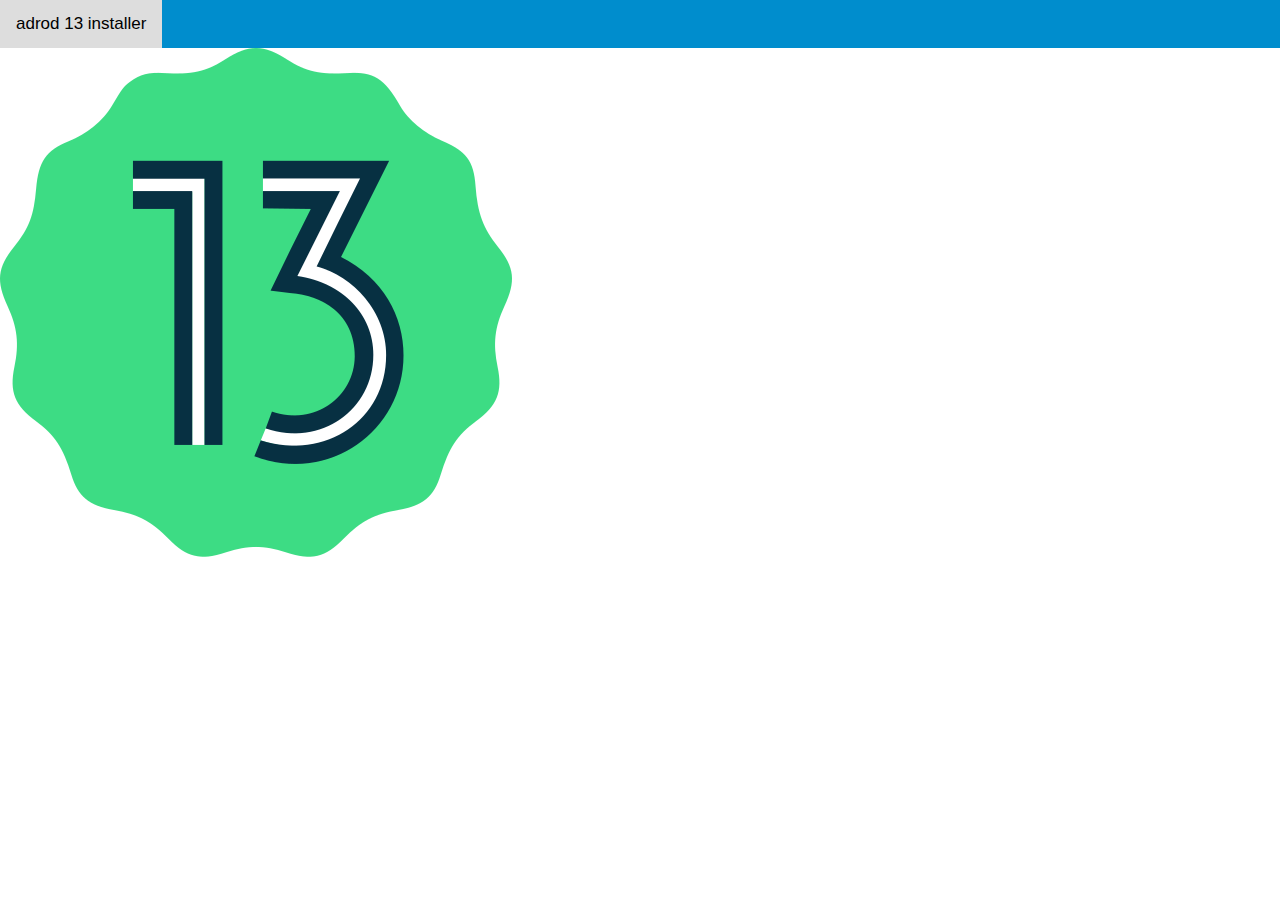
==== index.html @ 12c6165e "Update index.html" ====
<!DOCTYPE html>
<html_lang="ru">
<html>
<head>
<meta charset="utf-8">
<meta name="viewport" content="width=device-width, initial-scale=1">
<title>adrod 13 installer</title>
<style>
body {
  margin: 0;
  font-family: Arial, Helvetica, sans-serif;
}

.topnav {
  overflow: hidden;
  background-color: #008DCD;
}

.topnav a {
  float: left;
  color: #f2f2f2;
  text-align: center;
  padding: 14px 16px;
  text-decoration: none;
  font-size: 17px;
}

.topnav a:hover {
  background-color: #ddd;
  color: black;
}

.topnav a.active {
  background-color: #7289da;
  color: white;
}
</style>
</head>
<body>

<div class="topnav">
  <a href="index">adrod 13 installer</a>
</div>

<div style="padding-left:16px">
</div>
<img src="adrod.png">
</body>
</html>
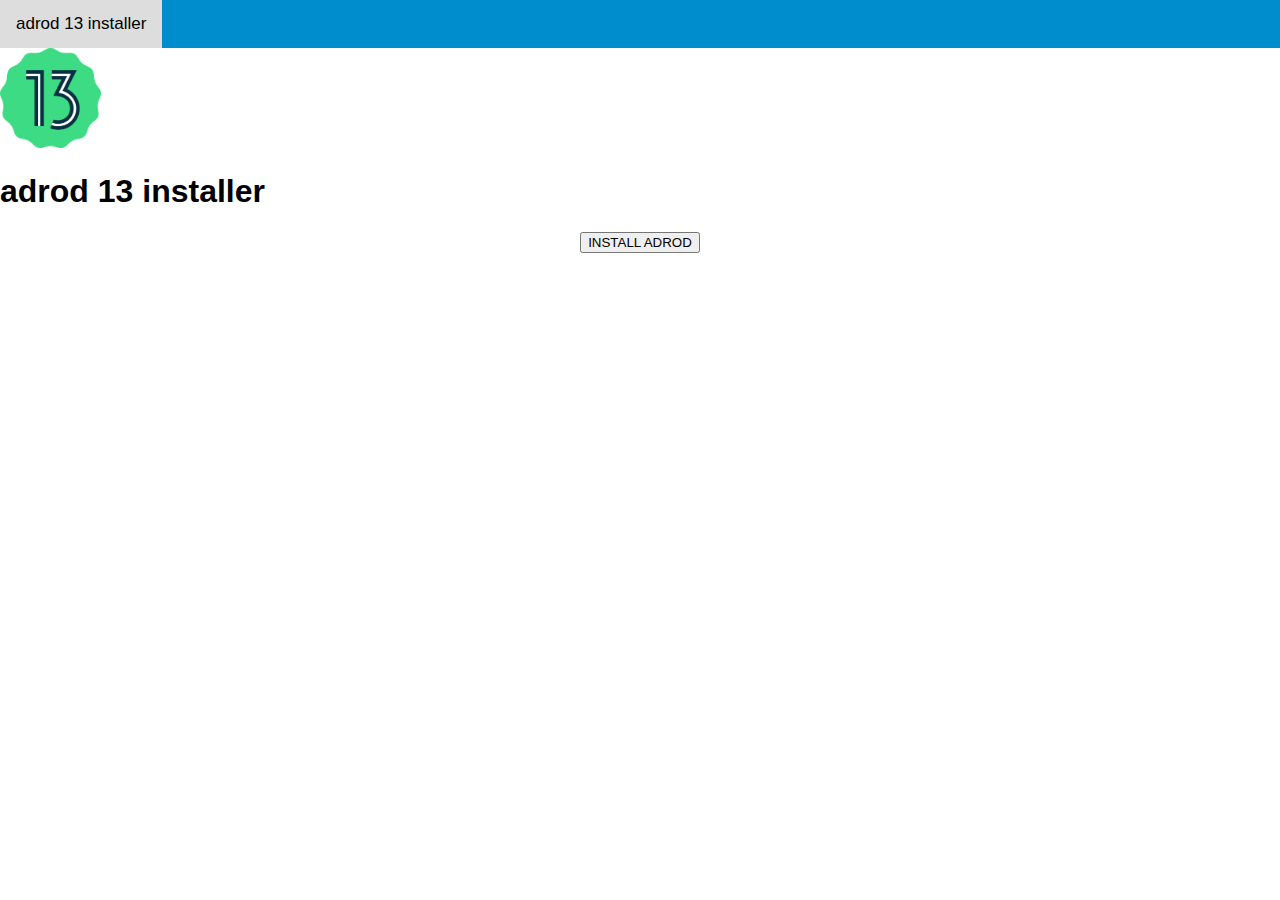
==== commit 4f1b2fa1: "Update index.html" ====
--- a/index.html
+++ b/index.html
@@ -44,6 +44,8 @@
 
 <div style="padding-left:16px">
 </div>
-<img src="adrod.png">
+<img src="adrod.png" wight=200 height=100>
+<h1>adrod 13 installer</h1>
+<p style="text-align: center"><button>INSTALL ADROD</button
 </body>
 </html>
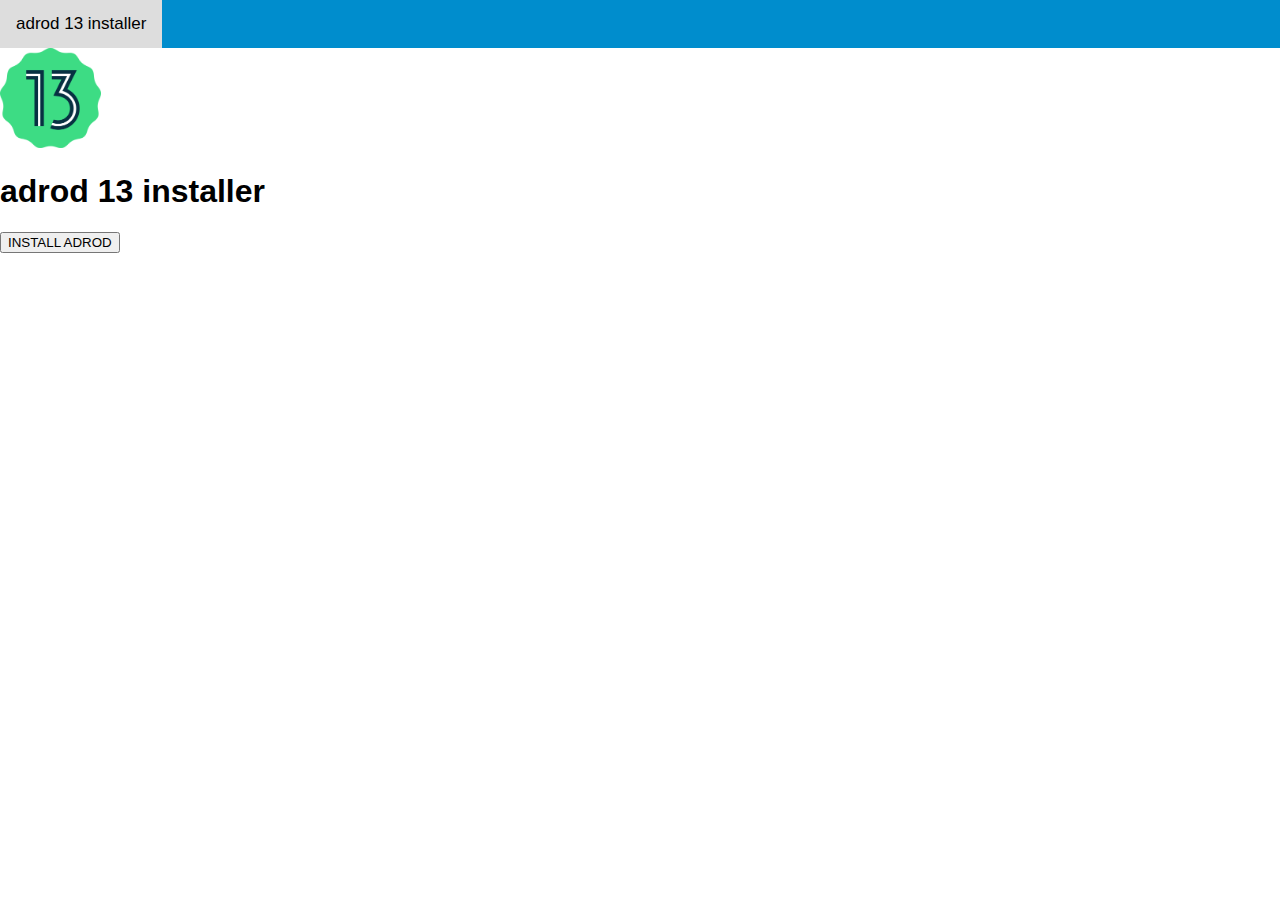
==== commit 2d87946d: "Update index.html" ====
--- a/index.html
+++ b/index.html
@@ -44,8 +44,8 @@
 
 <div style="padding-left:16px">
 </div>
-<img src="adrod.png" wight=200 height=100>
+<img src="adrod.png" wight=500 height=100>
 <h1>adrod 13 installer</h1>
-<p style="text-align: center"><button>INSTALL ADROD</button
+<button>INSTALL ADROD</button>
 </body>
 </html>
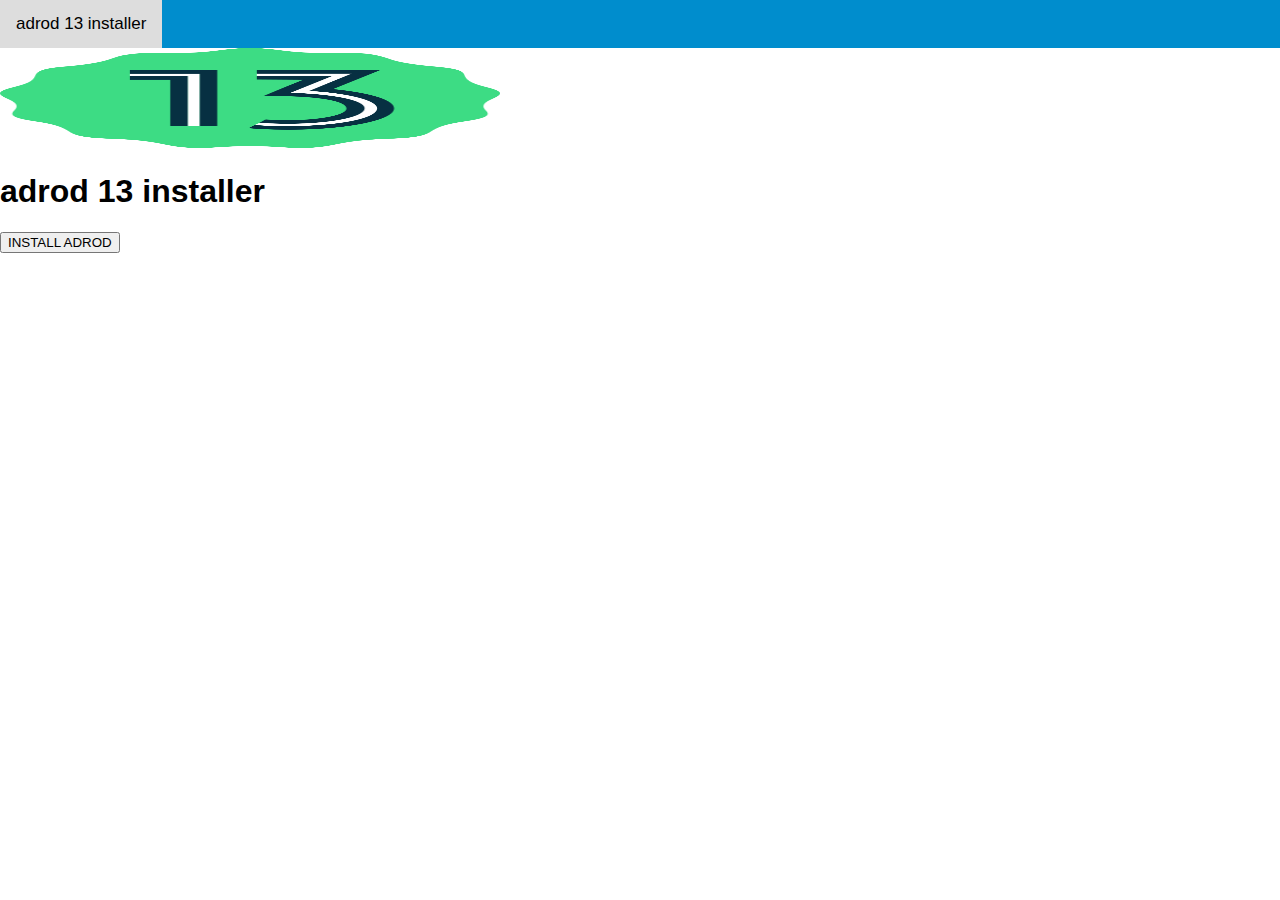
==== commit bb764e9a: "Update index.html" ====
--- a/index.html
+++ b/index.html
@@ -44,7 +44,7 @@
 
 <div style="padding-left:16px">
 </div>
-<img src="adrod.png" wight=500 height=100>
+<img src="adrod.png" width=500 height=100>
 <h1>adrod 13 installer</h1>
 <button>INSTALL ADROD</button>
 </body>
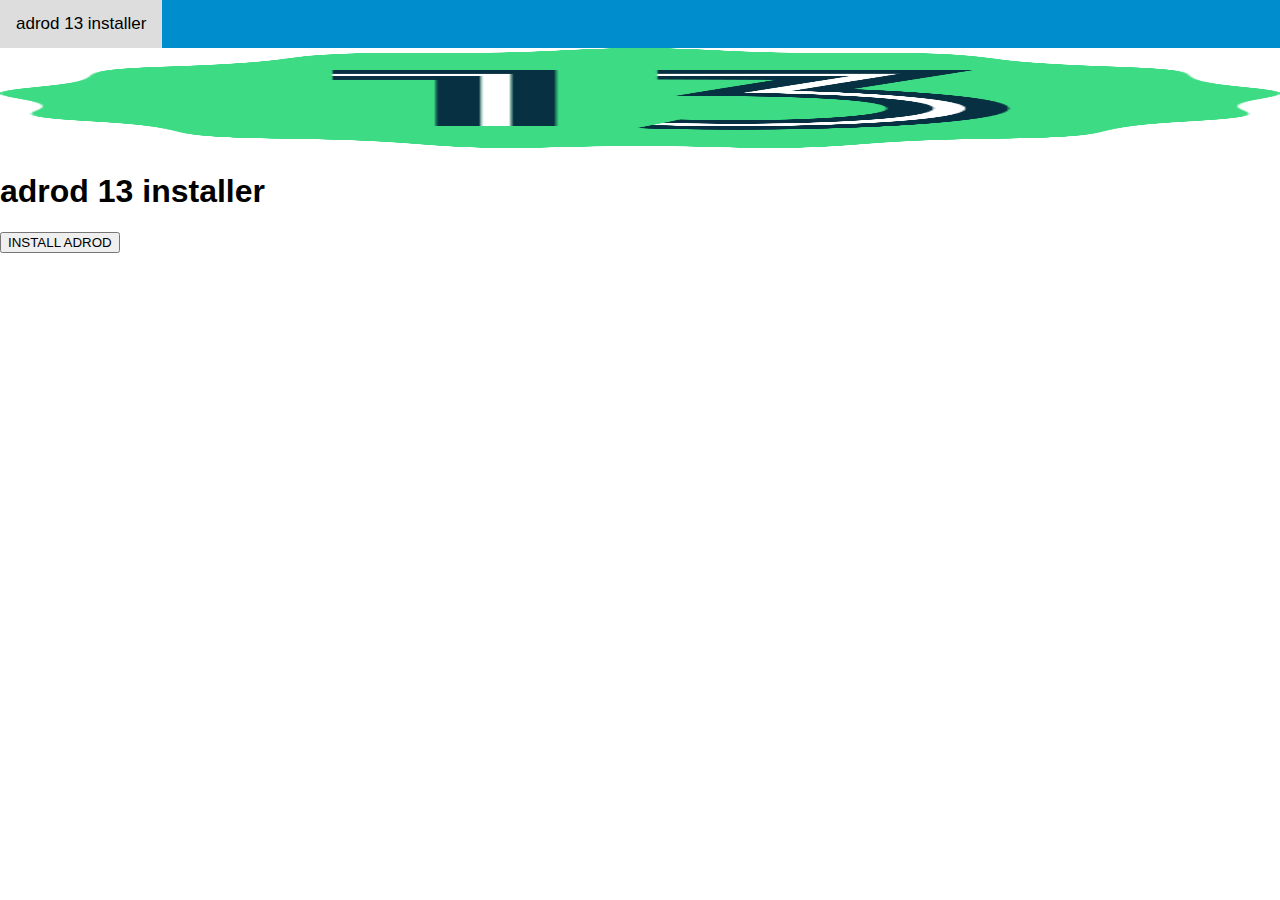
==== commit 6a2e2168: "Update index.html" ====
--- a/index.html
+++ b/index.html
@@ -44,7 +44,7 @@
 
 <div style="padding-left:16px">
 </div>
-<img src="adrod.png" width=500 height=100>
+<img src="adrod.png" width=100% height=100>
 <h1>adrod 13 installer</h1>
 <button>INSTALL ADROD</button>
 </body>
